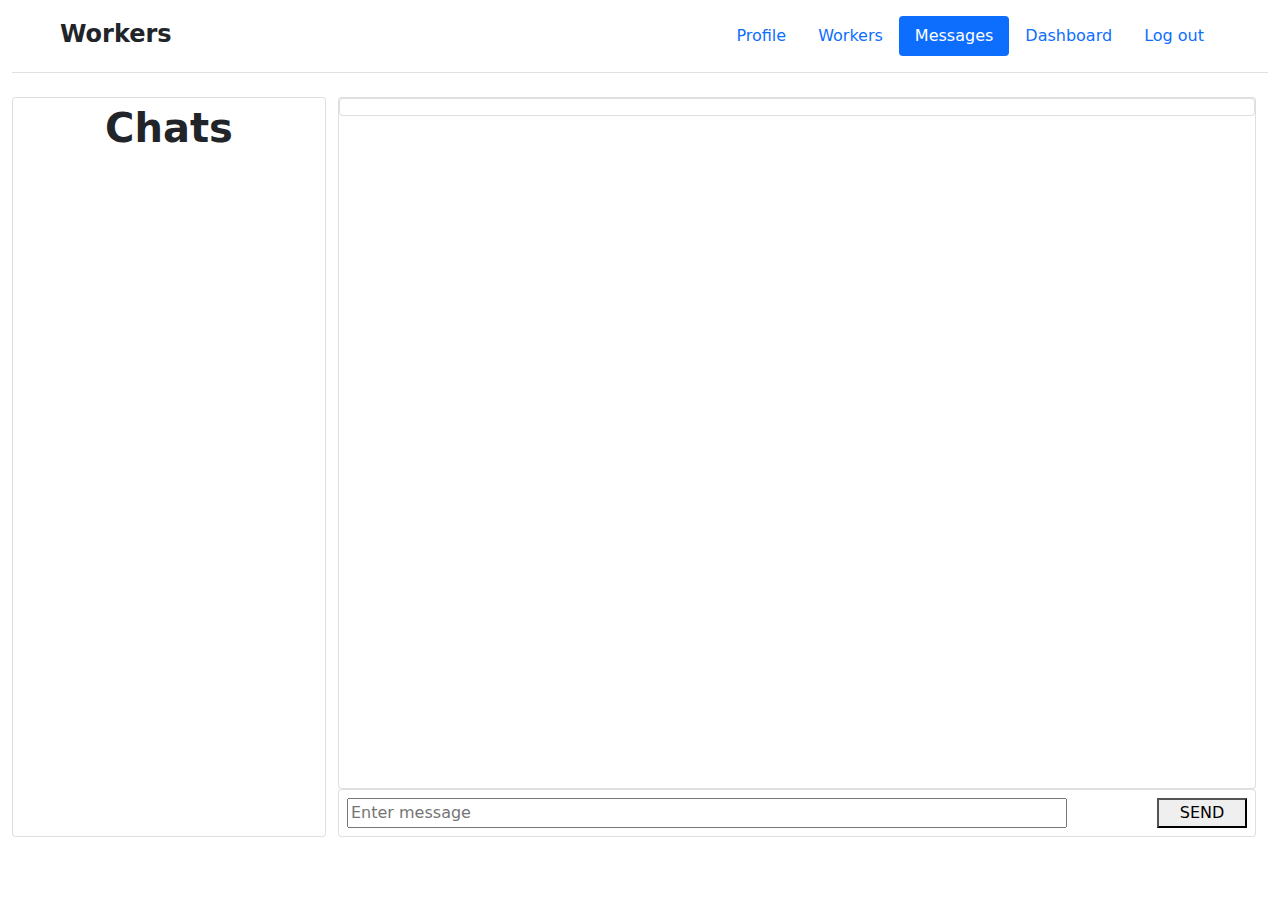
==== dashboard/index.html @ 24f6b1e3 "Finished chats list and created workers page" ====
<!DOCTYPE html>
<html>
<head>
	<meta name="viewport" content="width=device-width, initial-scale=1">
	<link href="bootstrap.min.css" rel="stylesheet">
	<link href="style.css" rel="stylesheet">

	<script src="https://ajax.googleapis.com/ajax/libs/jquery/3.6.0/jquery.min.js"></script>
	<script src="main.js"></script>

	<meta name="viewport" content="width=device-width, initial-scale=1.0">
</head>

<body>
	<div class="container-fluid" style="background-color: rgb(255, 255, 255);">
      <header class="d-flex flex-wrap py-3 mb-4 border-bottom">
        <a href="index.html" class="d-flexalign-items-center mb-3 mb-md-0 me-md-auto text-dark text-decoration-none">
			<span class="fs-4 px-5"><b>Workers</b></span>
        </a>
  
        <ul class="nav nav-pills px-5">
          <li class="nav-item"><a href="../profile/index.html" class="nav-link">Profile</a></li>
          <li class="nav-item"><a href="#" class="nav-link">Workers</a></li>
          <li class="nav-item"><a href="../chats/index.html" class="nav-link active">Messages</a></li>
          <li class="nav-item"><a href="../dashboard/index.html" class="nav-link">Dashboard</a></li>
          <li class="nav-item"><a href="../login/index.html" class="nav-link">Log out</a></li>
        </ul>
      </header>
    </div>
	
	
	<!-- chats list -->
	
	<div class="container-fluid px-4" >
		<div class="row">

			<!-- chats list -->
			<div class="card col-sm-3 px-0" style="max-height: 50em;">
				<div class="container-fluid d-flex justify-content-center">
						<b class="text-center fs-1">Chats</b>
				</div>					

			<div class="overflow-auto container-fluid" id="chats-list">
	      
	      <!-- chats go here -->
	      <div id="chats-list-start" style="display: none;"></div>
		  </div>
		</div>


			<!-- current chat -->
			<div class="col-sm-9">
				<div class="card">
					<div class="container-fluid py-2 align-items-center card">
						<a href="../profile/index.html">
							<b id='chat-heading' class="fs-1"></b>
						</a>
					</div>
					<div class="card-body">
						<div class="overflow-auto" id="chat" style="height: 40em;">		
							<div id="chat-start" style="display: none;"></div>
								<!-- messages go here -->
							<div id="chat-end" style="display: none;"></div>
						</div>
					</div>
				</div>

				<div class="card">
					<div class="m-2 d-flex justify-content-between">
							<input type="text" style="width:80%" placeholder="Enter message">
							<button id="send-message-button" style="width:10%">SEND</button>
					</div>
				</div>
			</div>

		</div>
	</div>
	
</body>
</html>
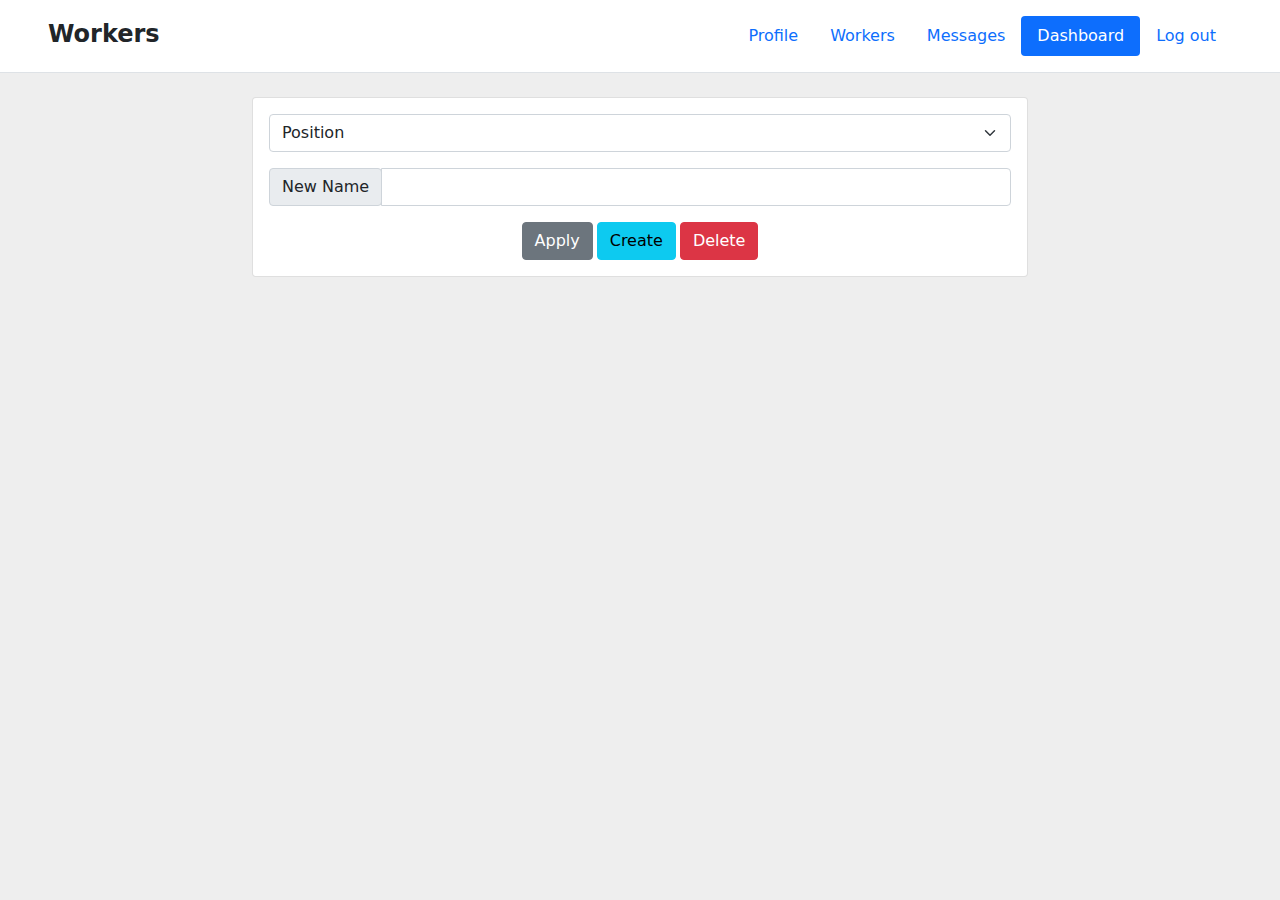
==== commit fc83735c: "Added a dashboard (to change positions list) and an edit profile page" ====
--- a/dashboard/index.html
+++ b/dashboard/index.html
@@ -7,6 +7,8 @@
 
 	<script src="https://ajax.googleapis.com/ajax/libs/jquery/3.6.0/jquery.min.js"></script>
 	<script src="main.js"></script>
+	<script src="requesting-positions.js"></script>
+	<script src="rendering-positions.js"></script>
 
 	<meta name="viewport" content="width=device-width, initial-scale=1.0">
 </head>
@@ -20,59 +22,42 @@
   
         <ul class="nav nav-pills px-5">
           <li class="nav-item"><a href="../profile/index.html" class="nav-link">Profile</a></li>
-          <li class="nav-item"><a href="#" class="nav-link">Workers</a></li>
-          <li class="nav-item"><a href="../chats/index.html" class="nav-link active">Messages</a></li>
-          <li class="nav-item"><a href="../dashboard/index.html" class="nav-link">Dashboard</a></li>
+          <li class="nav-item"><a href="../workers/index.html" class="nav-link">Workers</a></li>
+          <li class="nav-item"><a href="../chats/index.html" class="nav-link">Messages</a></li>
+          <li class="nav-item"><a href="#" class="nav-link active">Dashboard</a></li>
           <li class="nav-item"><a href="../login/index.html" class="nav-link">Log out</a></li>
         </ul>
       </header>
     </div>
 	
-	
-	<!-- chats list -->
-	
-	<div class="container-fluid px-4" >
-		<div class="row">
+	<div class="container" style="width: 50rem;">
+		<div class="card">
+			<div class="card-body">
+				<form action="">
+					<select class="form-select mb-3">
+						<option id="default-position" selected>Position</option>
+					</select>
 
-			<!-- chats list -->
-			<div class="card col-sm-3 px-0" style="max-height: 50em;">
-				<div class="container-fluid d-flex justify-content-center">
-						<b class="text-center fs-1">Chats</b>
-				</div>					
-
-			<div class="overflow-auto container-fluid" id="chats-list">
-	      
-	      <!-- chats go here -->
-	      <div id="chats-list-start" style="display: none;"></div>
-		  </div>
-		</div>
+					<div class="input-group mb-3">
+						<div class="input-group-prepend">
+						  <span class="input-group-text" id="inputGroup-sizing-default">New Name</span>
+						</div>
+						<input type="text" class="form-control">
+					</div>
 
 
-			<!-- current chat -->
-			<div class="col-sm-9">
-				<div class="card">
-					<div class="container-fluid py-2 align-items-center card">
-						<a href="../profile/index.html">
-							<b id='chat-heading' class="fs-1"></b>
-						</a>
-					</div>
-					<div class="card-body">
-						<div class="overflow-auto" id="chat" style="height: 40em;">		
-							<div id="chat-start" style="display: none;"></div>
-								<!-- messages go here -->
-							<div id="chat-end" style="display: none;"></div>
+					<div class="row ">
+						<div class="col d-flex justify-content-center">					
+							<input class="btn btn-secondary" type="submit" value="Apply">
+							<input class="btn btn-info mx-1" type="submit" value="Create">
+							<input class="btn btn-danger" type="submit" value="Delete">
 						</div>
 					</div>
-				</div>
 
-				<div class="card">
-					<div class="m-2 d-flex justify-content-between">
-							<input type="text" style="width:80%" placeholder="Enter message">
-							<button id="send-message-button" style="width:10%">SEND</button>
-					</div>
-				</div>
+					
+					
+				</form>
 			</div>
-
 		</div>
 	</div>
 	
--- a/dashboard/style.css
+++ b/dashboard/style.css
@@ -0,0 +1,8 @@
+.container-fluid {
+    padding-right: 0;
+    padding-left: 0;
+}
+
+body {
+    background-color: #eee;
+}